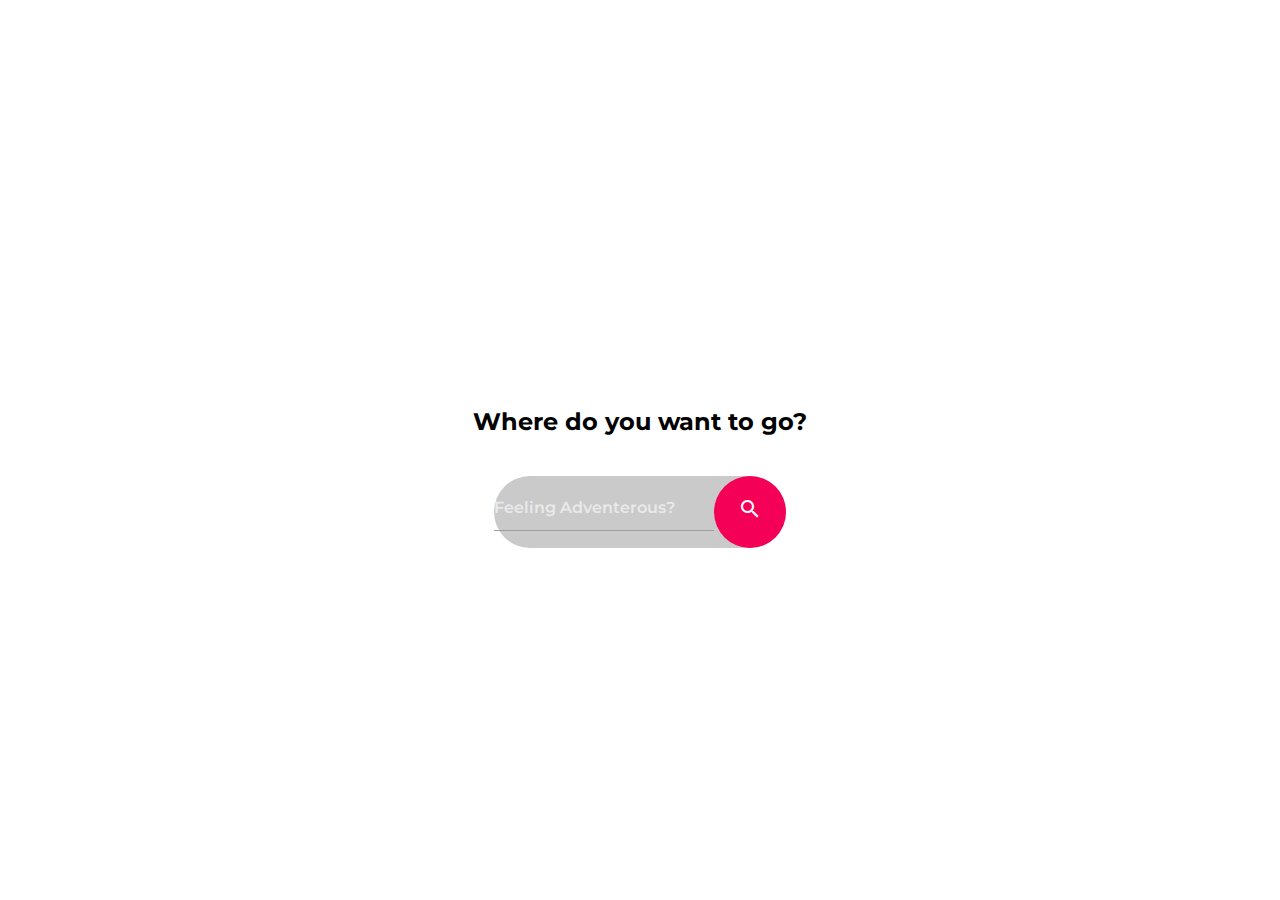
==== index.html @ f529eee8 "Merge pull request #28 from N1cholasSmith/textContentMap" ====
<!DOCTYPE html>
<html lang="en">

<head>
  <!-- Meta tags -->
  <meta charset="utf-8" />
  <meta name="viewport" content="width=device-width, initial-scale=1.0, user-scalable=no" />
  <meta name="author" content="You" />
  <meta name="description" content="Write a description of your website for search engines here" rel="preconnect"
    href="https://fonts.googleapis.com" />

  <!-- Page title -->
  <title>Travel Planner</title>

  <!-- Fonts -->
  <link rel="preconnect" href="https://fonts.gstatic.com" crossorigin />
  <link href="https://fonts.googleapis.com/css2?family=Open+Sans:wght@300&display=swap" rel="stylesheet" />
  <link rel="stylesheet" href="https://fonts.googleapis.com/icon?family=Material+Icons" rel="preconnect"
    href="https://fonts.googleapis.com" />
  <link rel="preconnect" href="https://fonts.gstatic.com" crossorigin />
  <link href="https://fonts.googleapis.com/css2?family=Montserrat:wght@200&display=swap" rel="stylesheet" />

  <!-- Page icon -->
  <!-- <link rel="icon" href="assets/images/favicon.ico" />
  <link rel="icon" href="assets/images/favicon-32.png" sizes="32x32" type="image/png" /> -->

  <link rel="icon" href="./assets/images/favicon-island.png" sizes="32x32" type="image/png" />
  <!-- <link rel="icon" href="assets/images/favicon.ico" />
  <link
    rel="icon"
    href="assets/images/favicon-32.png"
    sizes="32x32"
    type="image/png"
  /> -->

  <!-- CSS files -->
  <link rel="stylesheet" href="https://cdnjs.cloudflare.com/ajax/libs/materialize/1.0.0/css/materialize.min.css">
  <link rel="stylesheet" href="./assets/css/reset.css" />
  <link rel="stylesheet" href="./assets/css/style.css" />

  <!-- JS files -->
  <script src="./assets/js/script.js" defer></script>
</head>


<main>
  <div class="main-header">
    <h1>Where do you want to go?</h1>
  </div>

  <form id="searchForm">
    <div class="SearchBox">
      <div class="borderOpacity">
        <input type="text" class="SearchBox-input" id="serachBoxInput" placeholder="Feeling Adventerous?" />
      </div>

      <button type="submit" class="SearchBox-button" id="searchBoxButton">
        <i class="material-icons">search</i>
      </button>
    </div>
  </form>

</main>

</html>
---- assets/css/style.css ----
:root {
  --accent-color: #F50057;
  --text-color: #263238;
  --body-color: #80DEEA;
  /* --main-font: "roboto"; */
  --font-bold: 700;
  --font-regular: 400;
}
* {
  box-sizing: border-box;
}
body {
  height: 100%;
  background: url(../images/AdobeStock_281457367.jpeg) no-repeat fixed center;
  background-size: cover;
}
main {
  display: flex;
  flex-direction: column;
  justify-content: center;
  align-items: center;
  width: 100vw;
  height: 100vh;
}
h1 {
  font-weight: var(--font-bold);
}
input,
button {
  border: none;
  background: none;
  outline: 0;
}
button {
  cursor: pointer;
}
.SearchBox-input::placeholder {
  color: white;
  opacity: 0.6;
}
/* Chrome, Opera ySafari */
.SearchBox-input::-webkit-input-placeholder {
  color: white;
}
/* Firefox 19+ */
.SearchBox-input::-moz-placeholder {
  color: white;
}
/* IE 10+ y Edge */
.SearchBox-input:-ms-input-placeholder {
  color: white;
}
/* Firefox 18- */
#formGroupExampleInput:-moz-placeholder {
  color: white;
}
.SearchBox {
  --height: 4em;
  display: flex;
  justify-content: center;
  align-items: center;
  border-radius: var(--height);
  background-color: rgba(166, 166, 166, 0.6);
  height: var(--height);
  font-size: large;
  font-weight: 100;
}
.SearchBox:hover .SearchBox-input {
  padding-left: 2em;
  padding-right: 1em;
  width: 240px;
}
.SearchBox-input {
  width: 0;
  font-size: 1.2em;
  color: #fff;
  transition: 0.45s;
  font-family: "Montserrat", sans-serif;
  font-weight: 600;
}
.SearchBox-button {
  border-radius: 50%;
  width: var(--height);
  height: var(--height);
  background-color: var(--accent-color);
  transition: 0.8s;
  color: #fff;
  position: relative;
}
.SearchBox-button:active {
  transform: scale(0.85);
}

/* Set the size of the div element that contains the map */
#map {
  height: 400px;
  /* The height is 400 pixels */
  width: 100%;
  /* The width is the width of the web page */
}

@media screen and (min-width: 400px) {
  .SearchBox:hover .SearchBox-input {
    width: 500px;
  }
}
.main-header {
  display: grid;
  margin: 10px;
  padding: 5px;
  color: black;
  font-family: "Montserrat", sans-serif;
  font-size: 24px;
}

.html {
  height: 100%;
  background: url(../images/100164-56.jpg) no-repeat fixed center;
  background-size: cover;
  /* background-repeat: no-repeat; */
}
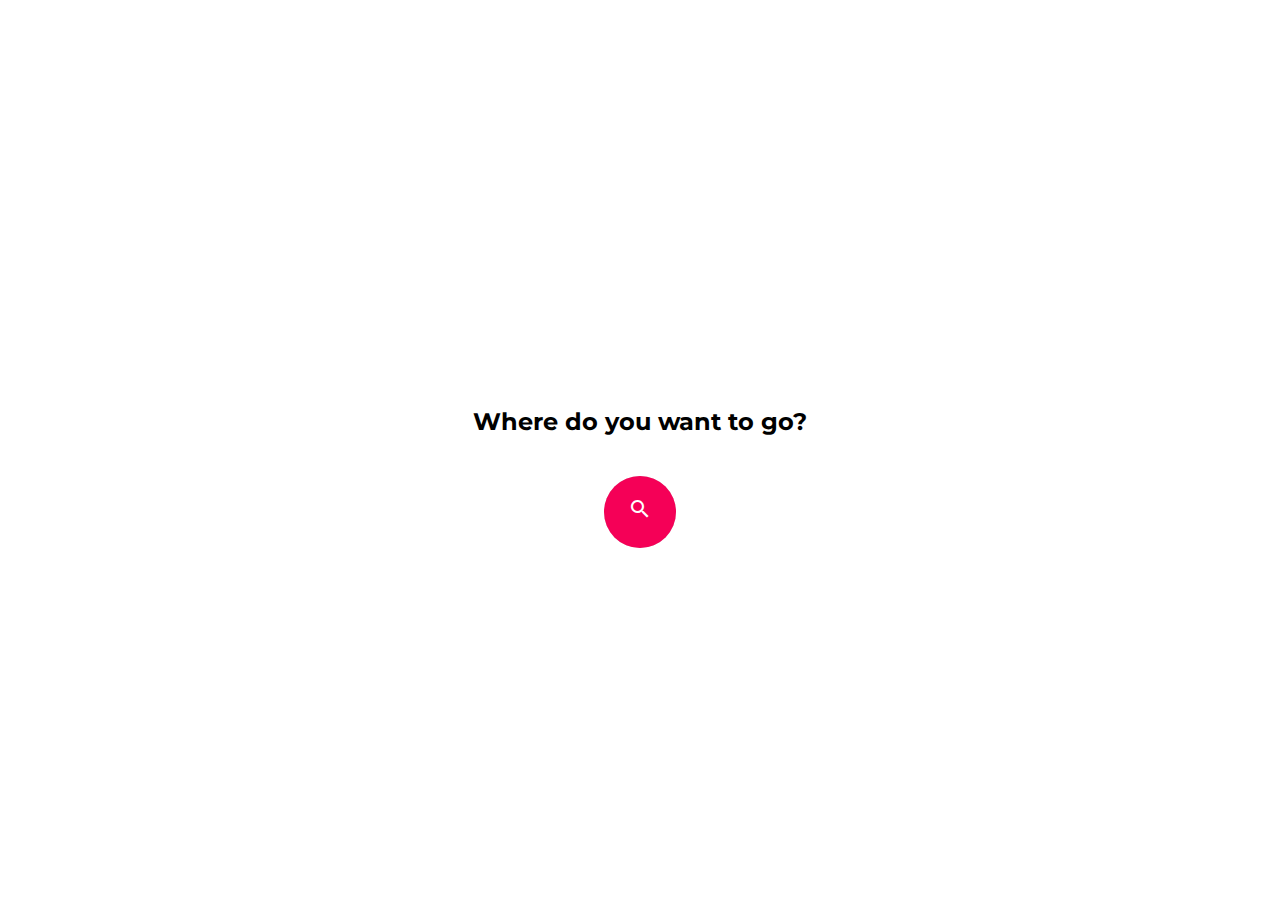
==== commit 5be9c6c2: "user input error check updated" ====
--- a/index.html
+++ b/index.html
@@ -42,16 +42,20 @@
   <script src="./assets/js/script.js" defer></script>
 </head>
 
+<main>
+  <div class="Alert">
 
-<main>
+  </div>
+
   <div class="main-header">
     <h1>Where do you want to go?</h1>
   </div>
 
+
   <form id="searchForm">
     <div class="SearchBox">
       <div class="borderOpacity">
-        <input type="text" class="SearchBox-input" id="serachBoxInput" placeholder="Feeling Adventerous?" />
+        <input type="text" class="SearchBox-input browser-default" id="searchBoxInput" placeholder="Feeling Adventerous?" />
       </div>
 
       <button type="submit" class="SearchBox-button" id="searchBoxButton">
--- a/assets/css/style.css
+++ b/assets/css/style.css
@@ -91,6 +91,7 @@
   transform: scale(0.85);
 }
 
+
 /* Set the size of the div element that contains the map */
 #map {
   height: 400px;
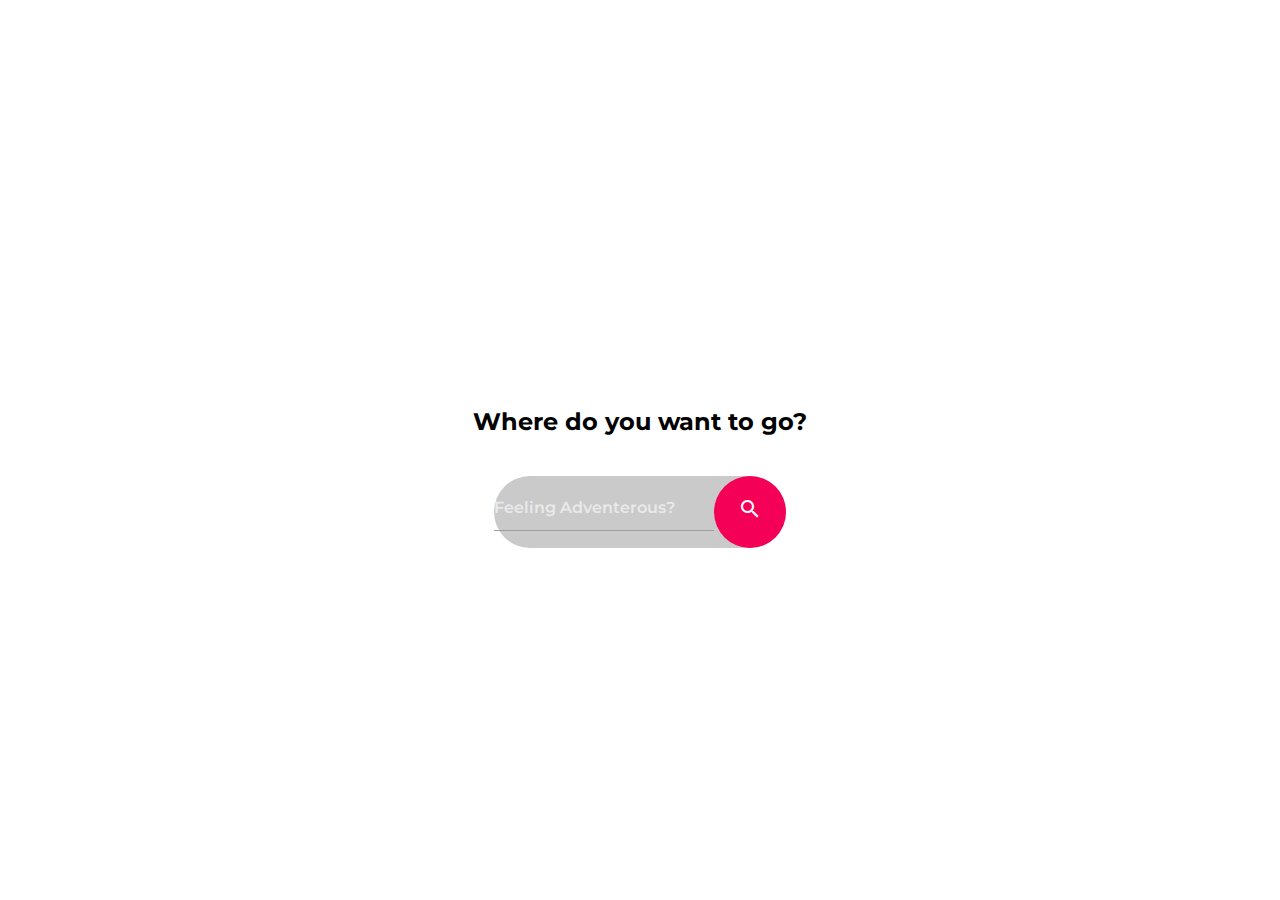
==== commit 894a488c: "countryinfo.js updated" ====
--- a/index.html
+++ b/index.html
@@ -42,6 +42,7 @@
   <script src="./assets/js/script.js" defer></script>
 </head>
 
+
 <main>
   <div class="Alert">
 
@@ -55,7 +56,7 @@
   <form id="searchForm">
     <div class="SearchBox">
       <div class="borderOpacity">
-        <input type="text" class="SearchBox-input browser-default" id="searchBoxInput" placeholder="Feeling Adventerous?" />
+        <input type="text" class="SearchBox-input" id="serachBoxInput" placeholder="Feeling Adventerous?" />
       </div>
 
       <button type="submit" class="SearchBox-button" id="searchBoxButton">
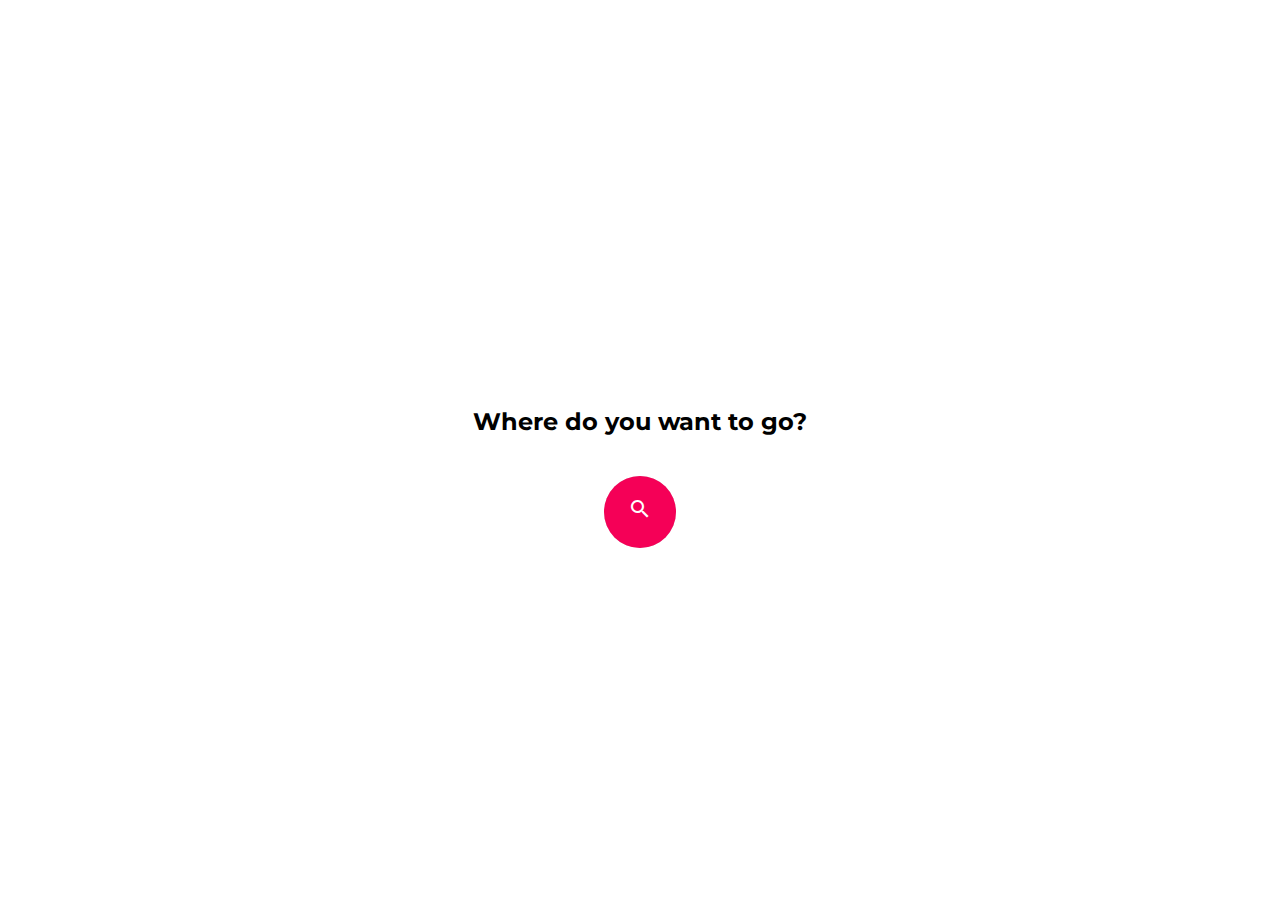
==== commit 63e7bea0: "should be all good now" ====
--- a/index.html
+++ b/index.html
@@ -1,70 +1,73 @@
 <!DOCTYPE html>
 <html lang="en">
+  <head>
+    <!-- Meta tags -->
+    <meta charset="utf-8" />
+    <meta
+      name="viewport"
+      content="width=device-width, initial-scale=1.0, user-scalable=no"
+    />
+    <meta name="author" content="You" />
+    <meta
+      name="description"
+      content="Write a description of your website for search engines here"
+      rel="preconnect"
+      href="https://fonts.googleapis.com"
+    />
 
-<head>
-  <!-- Meta tags -->
-  <meta charset="utf-8" />
-  <meta name="viewport" content="width=device-width, initial-scale=1.0, user-scalable=no" />
-  <meta name="author" content="You" />
-  <meta name="description" content="Write a description of your website for search engines here" rel="preconnect"
-    href="https://fonts.googleapis.com" />
+    <!-- Page title -->
+    <title>Travel Planner</title>
 
-  <!-- Page title -->
-  <title>Travel Planner</title>
+    <!-- Fonts -->
+    <link rel="preconnect" href="https://fonts.gstatic.com" crossorigin />
+    <link href="https://fonts.googleapis.com/css2?family=Open+Sans:wght@300&display=swap" rel="stylesheet"/>
+    <link
+      rel="stylesheet"
+      href="https://fonts.googleapis.com/icon?family=Material+Icons"
+      rel="preconnect"
+      href="https://fonts.googleapis.com"
+    />
+    <link rel="preconnect" href="https://fonts.gstatic.com" crossorigin />
+    <link href="https://fonts.googleapis.com/css2?family=Montserrat:wght@200&display=swap" rel="stylesheet"/>
 
-  <!-- Fonts -->
-  <link rel="preconnect" href="https://fonts.gstatic.com" crossorigin />
-  <link href="https://fonts.googleapis.com/css2?family=Open+Sans:wght@300&display=swap" rel="stylesheet" />
-  <link rel="stylesheet" href="https://fonts.googleapis.com/icon?family=Material+Icons" rel="preconnect"
-    href="https://fonts.googleapis.com" />
-  <link rel="preconnect" href="https://fonts.gstatic.com" crossorigin />
-  <link href="https://fonts.googleapis.com/css2?family=Montserrat:wght@200&display=swap" rel="stylesheet" />
+    <!-- Page icon -->
+    <link
+      rel="icon"
+      href="./assets/images/favicon-island.png"
+      sizes="32x32"
+      type="image/png"
+    />
 
-  <!-- Page icon -->
-  <!-- <link rel="icon" href="assets/images/favicon.ico" />
-  <link rel="icon" href="assets/images/favicon-32.png" sizes="32x32" type="image/png" /> -->
+    <!-- CSS files -->
+    <link rel="stylesheet" href="https://cdnjs.cloudflare.com/ajax/libs/materialize/1.0.0/css/materialize.min.css" />
+    <link rel="stylesheet" href="./assets/css/reset.css" />
+    <link rel="stylesheet" href="./assets/css/style.css" />
 
-  <link rel="icon" href="./assets/images/favicon-island.png" sizes="32x32" type="image/png" />
-  <!-- <link rel="icon" href="assets/images/favicon.ico" />
-  <link
-    rel="icon"
-    href="assets/images/favicon-32.png"
-    sizes="32x32"
-    type="image/png"
-  /> -->
+    <!-- JS files -->
+    <script src="https://cdnjs.cloudflare.com/ajax/libs/materialize/1.0.0/js/materialize.min.js"></script>
+    <script src="./assets/js/script.js" defer></script>
+  </head>
 
-  <!-- CSS files -->
-  <link rel="stylesheet" href="https://cdnjs.cloudflare.com/ajax/libs/materialize/1.0.0/css/materialize.min.css">
-  <link rel="stylesheet" href="./assets/css/reset.css" />
-  <link rel="stylesheet" href="./assets/css/style.css" />
+  <main>
+    <div id="Alert">
 
-  <!-- JS files -->
-  <script src="./assets/js/script.js" defer></script>
-</head>
+    </div>
+    <div class="main-header">
+      <h1>Where do you want to go?</h1>
+    </div>
+    <!-- <input type="text" id="autocomplete-input" class="autocomplete">
+    <label for="autocomplete-input">Autocomplete</label> -->
+    <form id="searchForm">
+      <div class="SearchBox">
+        <div class="borderOpacity">
 
+          <input type="text" class="SearchBox-input browser-default" id="searchBoxInput" placeholder="Feeling Adventerous?" />
 
-<main>
-  <div class="Alert">
+        </div>
 
-  </div>
-
-  <div class="main-header">
-    <h1>Where do you want to go?</h1>
-  </div>
-
-
-  <form id="searchForm">
-    <div class="SearchBox">
-      <div class="borderOpacity">
-        <input type="text" class="SearchBox-input" id="serachBoxInput" placeholder="Feeling Adventerous?" />
+        <button type="submit" class="SearchBox-button" id="searchBoxButton">
+          <i class="material-icons">search</i>
+        </button>
       </div>
-
-      <button type="submit" class="SearchBox-button" id="searchBoxButton">
-        <i class="material-icons">search</i>
-      </button>
-    </div>
-  </form>
-
-</main>
-
-</html>+  </main>
+</html>
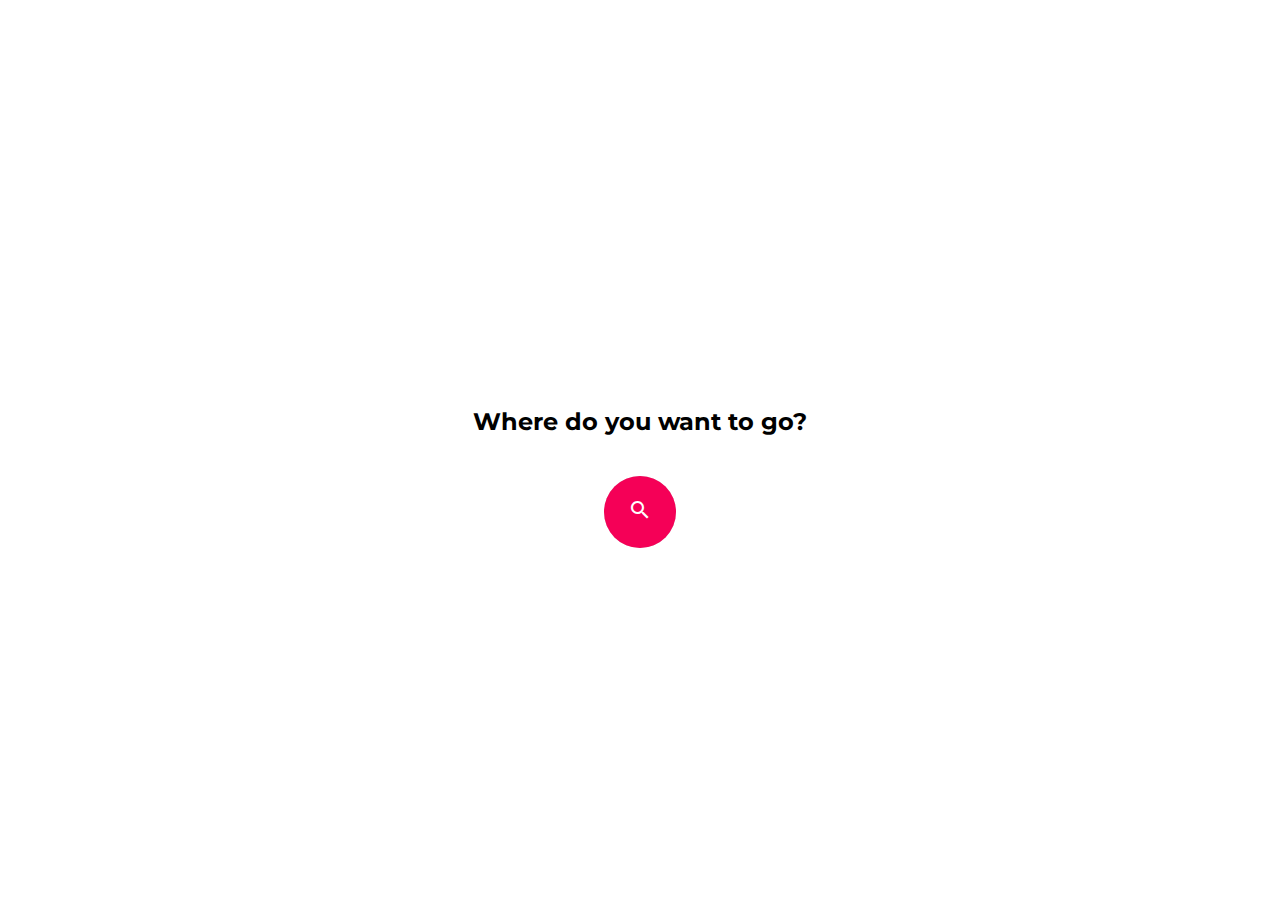
==== commit 5d87b999: "Merge branch 'main' into textContentMap" ====
--- a/index.html
+++ b/index.html
@@ -55,13 +55,16 @@
     <div class="main-header">
       <h1>Where do you want to go?</h1>
     </div>
-    <!-- <input type="text" id="autocomplete-input" class="autocomplete">
-    <label for="autocomplete-input">Autocomplete</label> -->
+    
     <form id="searchForm">
       <div class="SearchBox">
         <div class="borderOpacity">
 
           <input type="text" class="SearchBox-input browser-default" id="searchBoxInput" placeholder="Feeling Adventerous?" />
+
+          <!-- Not sure what this input field does, comment for now -->
+          <!-- <input type="text" id="autocomplete-input" class="autocomplete">
+          <label for="autocomplete-input">Autocomplete</label> -->
 
         </div>
 
--- a/assets/css/style.css
+++ b/assets/css/style.css
@@ -1,7 +1,7 @@
 :root {
-  --accent-color: #F50057;
+  --accent-color: #f50057;
   --text-color: #263238;
-  --body-color: #80DEEA;
+  --body-color: #80deea;
   /* --main-font: "roboto"; */
   --font-bold: 700;
   --font-regular: 400;
@@ -13,6 +13,8 @@
   height: 100%;
   background: url(../images/AdobeStock_281457367.jpeg) no-repeat fixed center;
   background-size: cover;
+  /* background-color: rgba(166, 166, 166, 0.6); */
+  font-family:-apple-system, BlinkMacSystemFont, 'Segoe UI', Roboto, Oxygen, Ubuntu, Cantarell, 'Open Sans', 'Helvetica Neue', sans-serif;
 }
 main {
   display: flex;
@@ -68,14 +70,22 @@
 .SearchBox:hover .SearchBox-input {
   padding-left: 2em;
   padding-right: 1em;
-  width: 240px;
+  width: 250px;
+  max-width: 75% !important;
+}
+.focused {
+  padding-left: 2em;
+  padding-right: 1em;
+  width: 250px !important;
+  max-width: 75% !important;
 }
 .SearchBox-input {
   width: 0;
   font-size: 1.2em;
-  color: #fff;
+  color: white;
   transition: 0.45s;
   font-family: "Montserrat", sans-serif;
+  line-height: 1.5;
   font-weight: 600;
 }
 .SearchBox-button {
@@ -90,7 +100,16 @@
 .SearchBox-button:active {
   transform: scale(0.85);
 }
-
+.input-field input[type="text"]:focus {
+  border-bottom: 0px;
+}
+.neighbourBtn {
+  margin:0.5rem;
+}
+
+#searchNav {
+  width: 20rem;
+}
 
 /* Set the size of the div element that contains the map */
 #map {
@@ -103,6 +122,14 @@
 @media screen and (min-width: 400px) {
   .SearchBox:hover .SearchBox-input {
     width: 500px;
+    max-width: 75% !important;
+  }
+
+  .focused {
+    padding-left: 2em;
+    padding-right: 1em;
+    width: 500px !important;
+    max-width: 75% !important;
   }
 }
 .main-header {
@@ -121,5 +148,103 @@
   /* background-repeat: no-repeat; */
 }
 
-
-
+.YourSearch{
+  text-align: center;
+  font-size:x-large;
+  padding-bottom:30px;
+  /* border-bottom-style:solid; */
+  border-bottom:1px black solid;
+  background-color: rgb(243, 240, 240,0.3);
+  margin-top: 20px;
+  border-radius:10px;
+  backdrop-filter: blur(10px);
+}
+
+.cards{
+  display:flex;
+  flex-direction:row;
+  justify-content: space-between;
+  padding-top:30px;
+}
+
+/* Set Max height for search history card and enable scroll when overflow
+#searchHistory {
+  max-height: 50vh;
+  overflow: visible;
+} */
+
+nav {
+  background-color:rgb(166, 166, 166,0.3);
+  backdrop-filter: blur(10px);
+  margin-bottom: 1rem;
+}
+
+/* Trying to resolve the search history display behind cards issue... */
+nav,
+.dropdown-content {
+  z-index: 99;
+  overflow: visible;
+}
+
+.cards,
+.card {
+  z-index: 1;
+}
+
+.neighbourBtn,
+.searchBtn,
+.backBtn,
+.card{
+  background-color:rgb(166, 166, 166,0.3);
+  /* flex-grow: 1; */
+  border-radius: 15px;
+  backdrop-filter: blur(10px);
+  line-height: 20px;
+  text-align: center;
+}
+
+.neighbourBtn,
+.searchBtn,
+.backBtn {
+  display:inline-flex;
+  align-items: center;
+  margin-bottom: 0.5rem;
+}
+
+.divider {
+  margin-top: 0.5rem;
+}
+
+#Alert{
+  color:#F50057;
+  font-size: xx-large;
+}
+
+#InfoList::after {
+  content: "📞 ";
+  position:relative;
+  top:35px;
+}
+
+
+
+/* .cards{
+  display:flex;
+  height:300px;
+  margin:auto;
+}
+.cards div{
+  border-radius:15px;
+  text-align: center;
+  background-color:rgba(192, 192, 192, 0.7);
+  display:flex;
+  flex-direction: row;
+    justify-content: space-around;
+    flex-flow: row wrap;
+    
+  background-color:rgba(255,192,203,0.7) */
+
+
+
+
+
